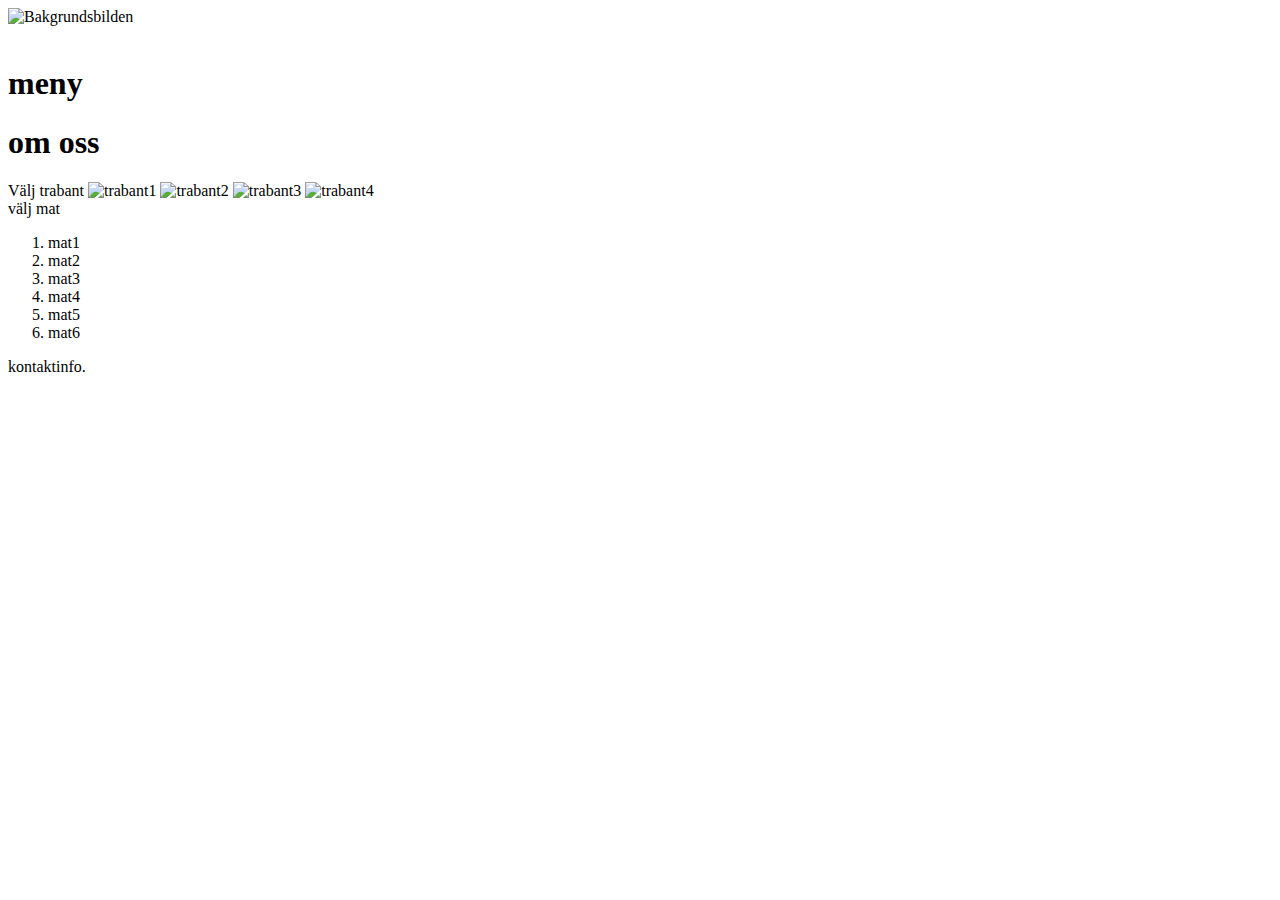
==== meny.html @ 0e176cb3 "Länkat till css. Skapat skeletet för de tre hemsidorna" ====
<!DOCTYPE html>
<html lang="en">
<head>
    <meta charset="UTF-8">
    <meta name="viewport" content="width=device-width, initial-scale=1.0">
    <title>Document</title>
    <link rel="stylesheet" href="css/style.css">
</head>
<body>
    <div id="gridwrapper">
        <img src="" alt="Bakgrundsbilden">
        <nav class="nav">
            <img src="" alt="">
            <h1>meny</h1>
            <h1>om oss</h1>
        </nav>
        
        <main class="Menu-innerGridwrapp">
            <!-- Här ska själva innehållet vara. Där man väljer trabant och maten troligen med 3 fractions i mitten-->
            <article>
                Välj trabant
                <img src="" alt="trabant1">
                <img src="" alt="trabant2">
                <img src="" alt="trabant3">
                <img src="" alt="trabant4">
            </article>

            <article>
                välj mat
                <!--här ska en lista med mat finnas-->
                <ol>
                    <li>mat1</li>
                    <li>mat2</li>
                    <li>mat3</li>
                    <li>mat4</li>
                    <li>mat5</li>
                    <li>mat6</li>
                </ol>
            </article>
        </main>

        <footer>
            kontaktinfo.
            <!--enkel footer med kontaktinfo-->
        </footer>


    </div>
</body>
</html>
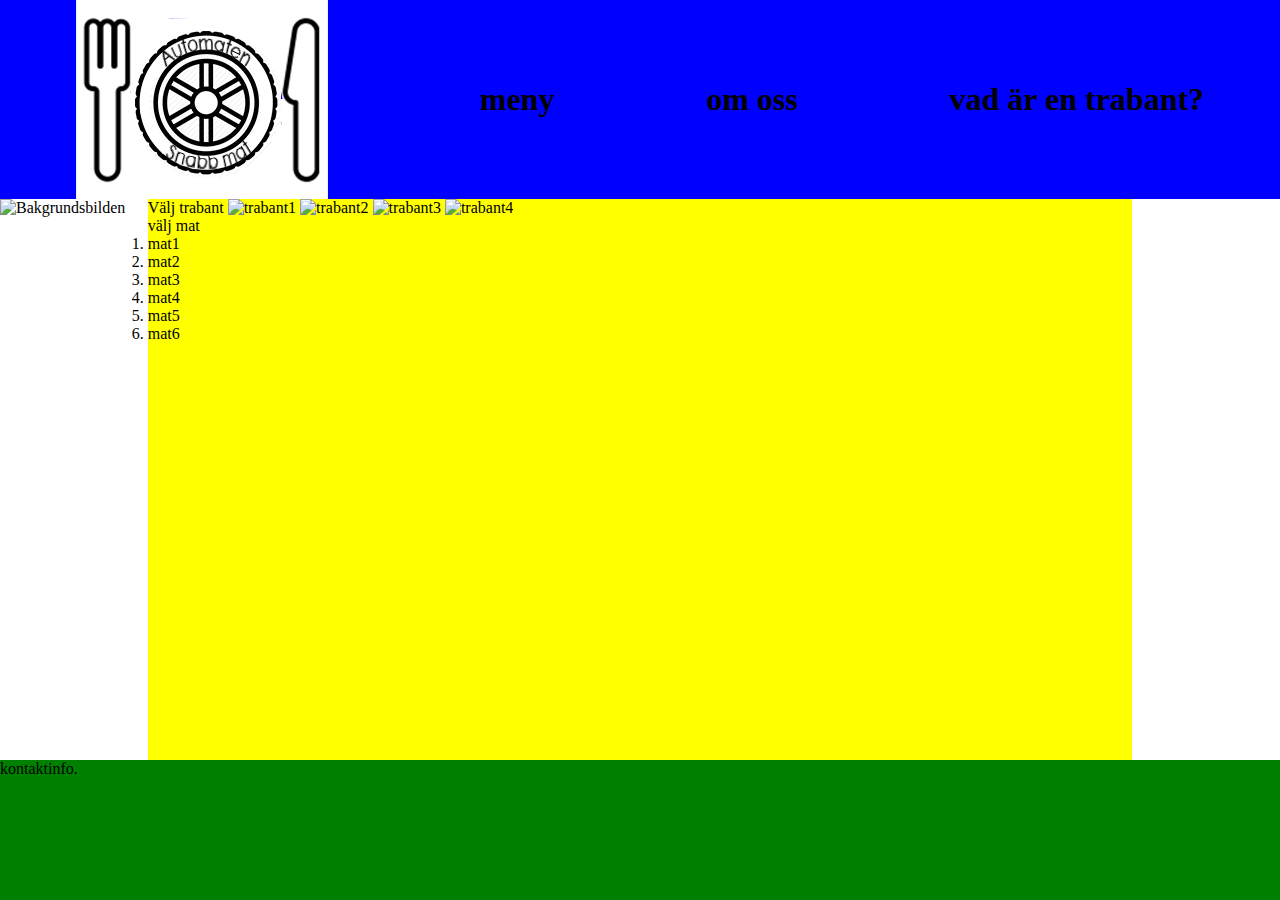
==== commit e083ae9f: "Nu har jag skapat mainsidan och börjat på menysidan. Kopplat css till båda." ====
--- a/meny.html
+++ b/meny.html
@@ -9,13 +9,14 @@
 <body>
     <div id="gridwrapper">
         <img src="" alt="Bakgrundsbilden">
-        <nav class="nav">
-            <img src="" alt="">
+        <nav class="navflex">
+            <img src="misc/AutoMatpsd.png" alt="loggan">
             <h1>meny</h1>
             <h1>om oss</h1>
+            <h1>vad är en trabant?</h1>
         </nav>
         
-        <main class="Menu-innerGridwrapp">
+        <main class="main-innerGridwrapp">
             <!-- Här ska själva innehållet vara. Där man väljer trabant och maten troligen med 3 fractions i mitten-->
             <article>
                 Välj trabant
--- a/css/style.css
+++ b/css/style.css
@@ -0,0 +1,52 @@
+*{
+    margin: 0px;
+    padding: 0px;
+}
+
+#gridwrapper{
+    display: grid;
+    width: 100vw;
+    height: 100vh;
+    grid-template-columns: 0.6fr 4fr 0.6fr;
+    grid-template-rows: 1fr 4fr 1fr;
+    grid-template-areas: 
+    
+    "na na na"
+    "em ma e2"
+    "fo fo fo"
+    ;
+}
+nav{
+    grid-area: na;
+    background-color: blue;
+}
+#empty{
+    grid-area: em;
+    background-color: red;
+}
+#empty2{
+    grid-area: e2;
+    background-color: red;
+}
+footer{
+    grid-area: fo;
+    background-color: green;
+}
+.main-innerGridwrapp{
+    grid-area: ma;
+    background-color: yellow;
+}
+
+/* över här har jag main utseendet för första sidan */
+/* underhär tänker jag fixa med naven */
+
+.navflex{
+    display: flex;
+    justify-content: space-around;
+    align-items: center;
+}
+#loggotyp{
+    height: auto;
+    width: 130px;
+
+}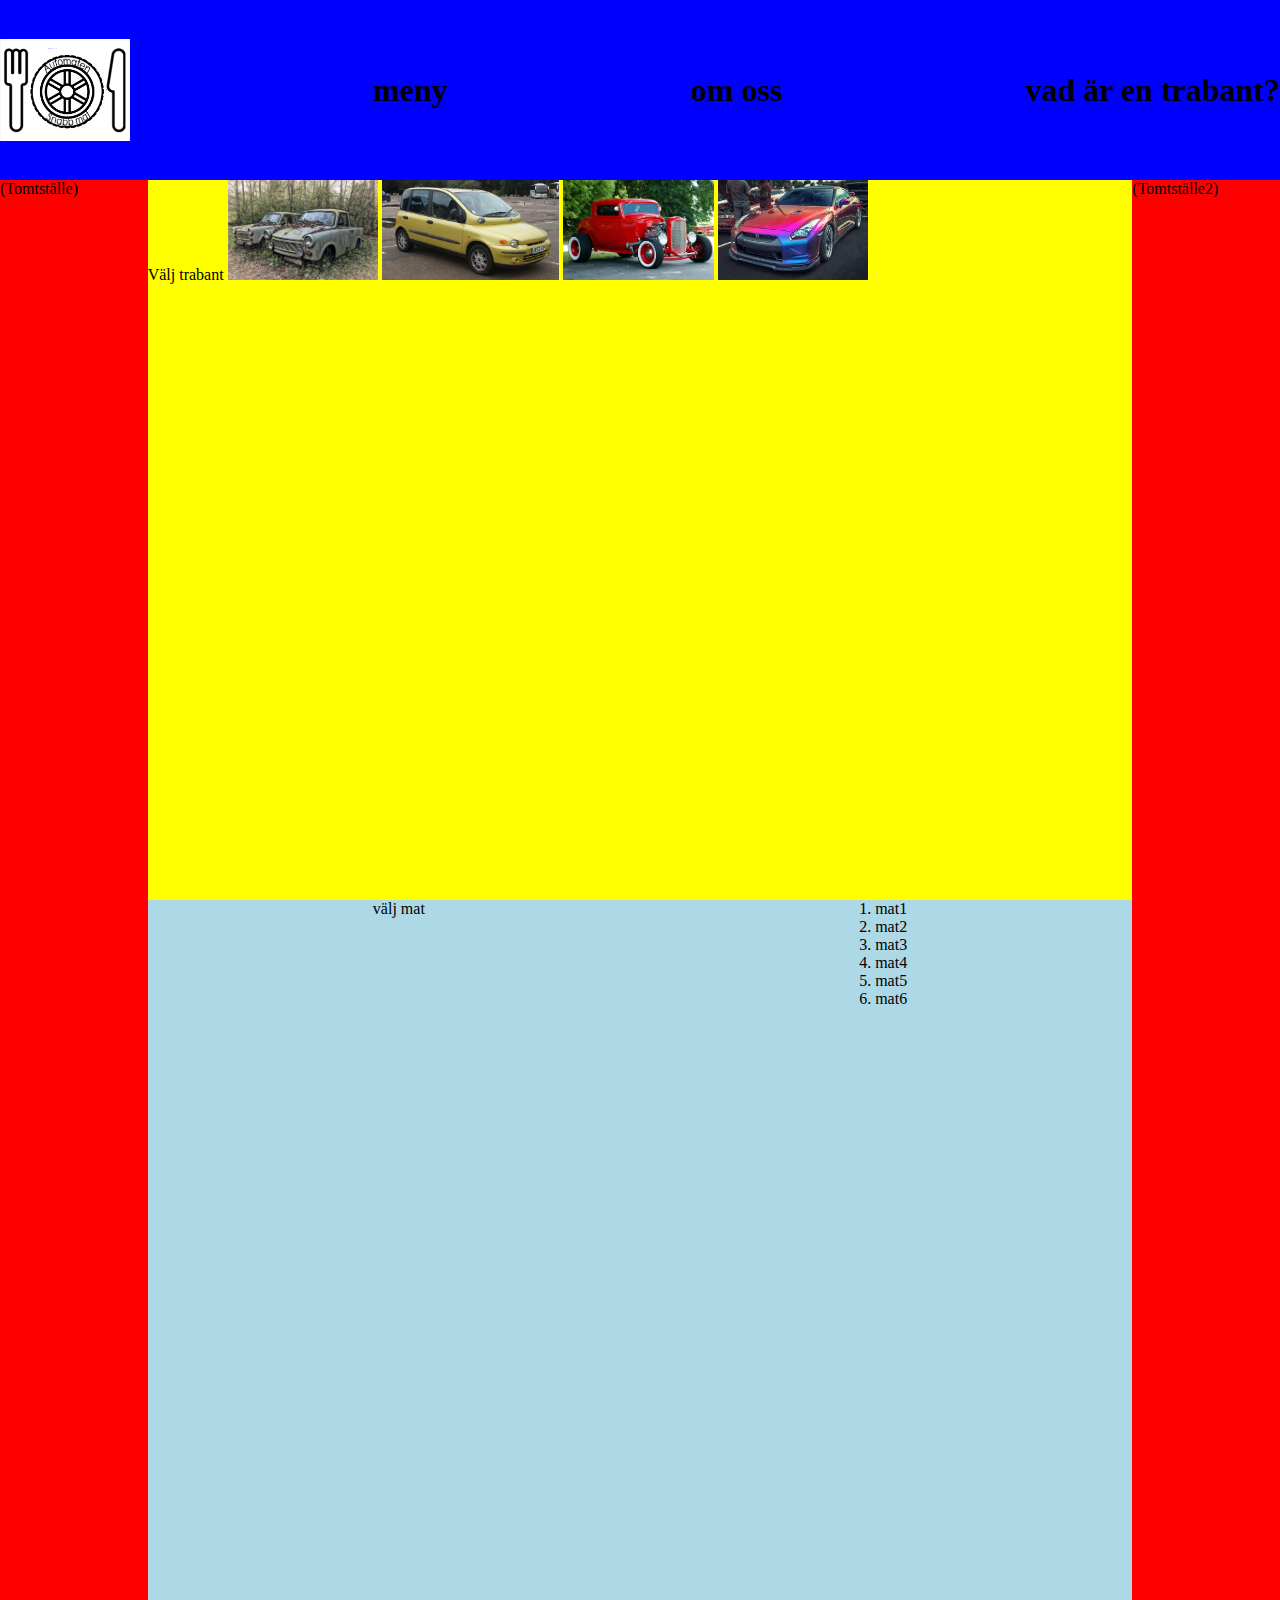
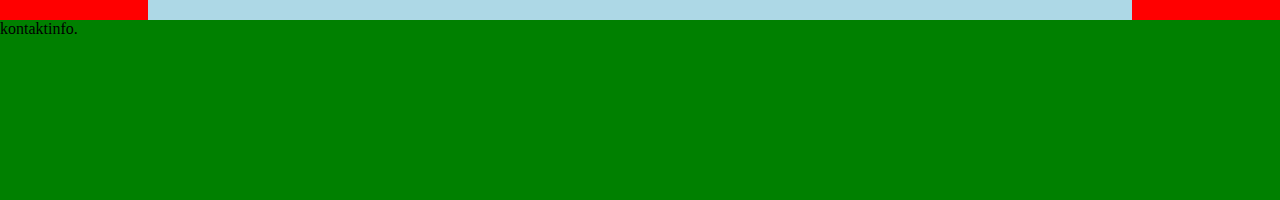
==== commit e13ed707: "Fixat grunden för "main","meny" och "om oss" hemsidorna. samt lagt in lite bilder" ====
--- a/meny.html
+++ b/meny.html
@@ -8,25 +8,25 @@
 </head>
 <body>
     <div id="gridwrapper">
-        <img src="" alt="Bakgrundsbilden">
         <nav class="navflex">
-            <img src="misc/AutoMatpsd.png" alt="loggan">
+            <img src="misc/AutoMatpsd.png" alt="loggan" id="loggotyp">
             <h1>meny</h1>
             <h1>om oss</h1>
             <h1>vad är en trabant?</h1>
         </nav>
-        
-        <main class="main-innerGridwrapp">
+        <div id="empty">(Tomtställe)</div>
+        <div id="empty2">(Tomtställe2)</div>
+        <main class="main-innerGridwrapp" id="menyGriddwrapper">
             <!-- Här ska själva innehållet vara. Där man väljer trabant och maten troligen med 3 fractions i mitten-->
-            <article>
+            
                 Välj trabant
-                <img src="" alt="trabant1">
-                <img src="" alt="trabant2">
-                <img src="" alt="trabant3">
-                <img src="" alt="trabant4">
-            </article>
+                <img src="misc/html5(bild1).jpg" alt="trabant1" class="bilbilder">
+                <img src="misc/html5(bild2).jpg" alt="trabant2" class="bilbilder">
+                <img src="misc/html5(bild3).jpg" alt="trabant3" class="bilbilder">
+                <img src="misc/html5(bild4).jpg" alt="trabant4" class="bilbilder">
+            </main>
 
-            <article>
+            <article id="meny">
                 välj mat
                 <!--här ska en lista med mat finnas-->
                 <ol>
@@ -38,7 +38,7 @@
                     <li>mat6</li>
                 </ol>
             </article>
-        </main>
+
 
         <footer>
             kontaktinfo.
--- a/css/style.css
+++ b/css/style.css
@@ -42,11 +42,37 @@
 
 .navflex{
     display: flex;
-    justify-content: space-around;
+    justify-content: space-between;
     align-items: center;
 }
 #loggotyp{
     height: auto;
     width: 130px;
 
+}
+ /* här är menynsidan */
+#gridwrapper{
+    display: grid;
+    width: 100vw;
+    height: 200vh;
+    grid-template-columns: 0.6fr 4fr 0.6fr;
+    grid-template-rows: 1fr 4fr 4fr 1fr;
+    grid-template-areas: 
+    
+    "na na na"
+    "em ma e2"
+    "em me e2"
+    "fo fo fo"
+    ;
+ 
+}
+#meny{
+    grid-area: me;
+    background: lightblue;
+    display:flex;
+    justify-content: space-around;
+}
+.bilbilder{
+    height: 100px;
+    width: auto;
 }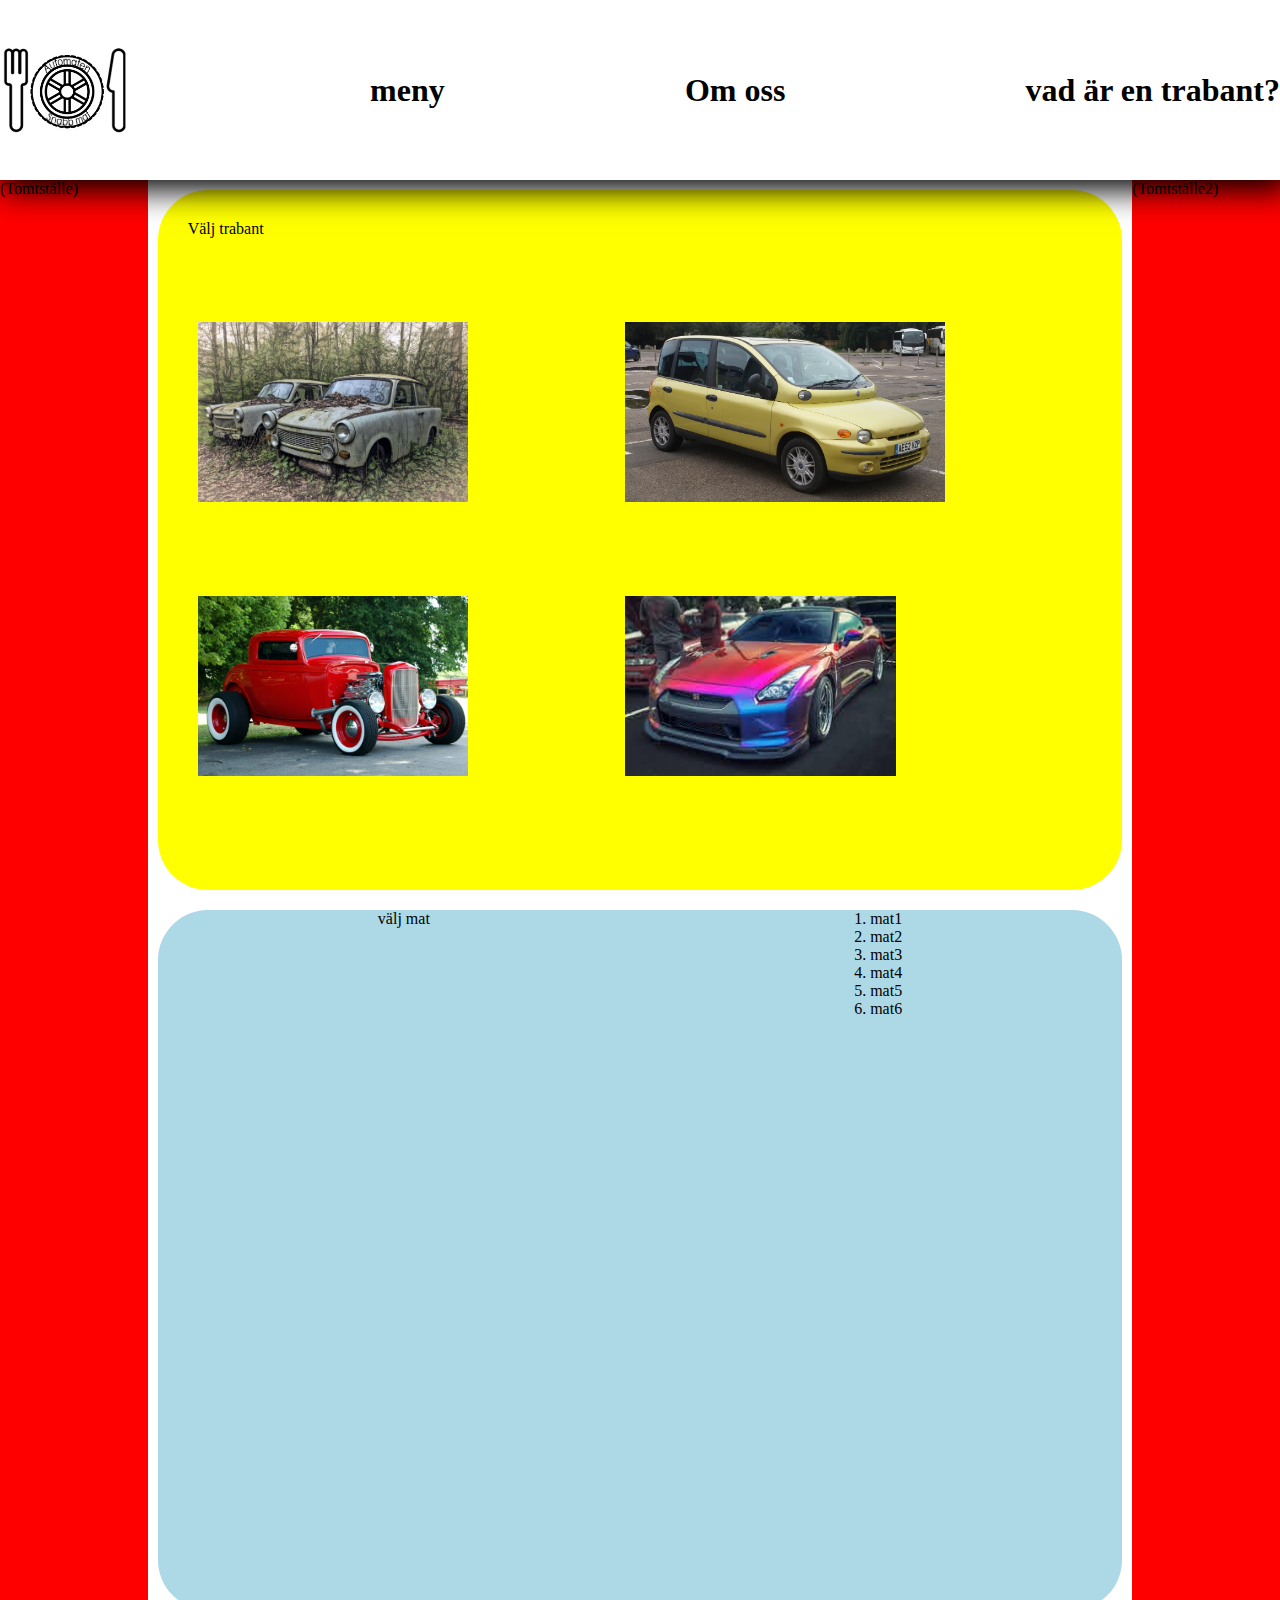
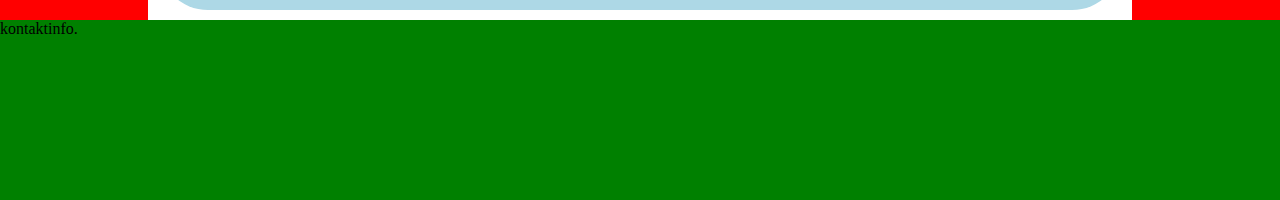
==== commit 8b9da8b1: "Fixat med länkningen i naven samt arbetat med menynsidan" ====
--- a/meny.html
+++ b/meny.html
@@ -10,8 +10,8 @@
     <div id="gridwrapper">
         <nav class="navflex">
             <img src="misc/AutoMatpsd.png" alt="loggan" id="loggotyp">
-            <h1>meny</h1>
-            <h1>om oss</h1>
+           <a href="meny.html"> <h1>meny</h1></a>
+           <a href="Om-Oss.html"><h1>Om oss</h1></a>
             <h1>vad är en trabant?</h1>
         </nav>
         <div id="empty">(Tomtställe)</div>
@@ -20,13 +20,13 @@
             <!-- Här ska själva innehållet vara. Där man väljer trabant och maten troligen med 3 fractions i mitten-->
             
                 Välj trabant
-                <img src="misc/html5(bild1).jpg" alt="trabant1" class="bilbilder">
-                <img src="misc/html5(bild2).jpg" alt="trabant2" class="bilbilder">
-                <img src="misc/html5(bild3).jpg" alt="trabant3" class="bilbilder">
-                <img src="misc/html5(bild4).jpg" alt="trabant4" class="bilbilder">
+                <img src="misc/html5(bild1).jpg" alt="trabant1" class="bilbilder" id="img1">
+                <img src="misc/html5(bild2).jpg" alt="trabant2" class="bilbilder" id="img2">
+                <img src="misc/html5(bild3).jpg" alt="trabant3" class="bilbilder" id="img3">
+                <img src="misc/html5(bild4).jpg" alt="trabant4" class="bilbilder" id="img4">
             </main>
 
-            <article id="meny">
+            <article id="mat_meny">
                 välj mat
                 <!--här ska en lista med mat finnas-->
                 <ol>
--- a/css/style.css
+++ b/css/style.css
@@ -14,11 +14,16 @@
     "na na na"
     "em ma e2"
     "fo fo fo"
+
     ;
+    margin: 0;
 }
 nav{
+    position: relative;
+    z-index: 10;
     grid-area: na;
-    background-color: blue;
+    box-shadow: 5px 5px 30px 5px rgba(0, 0, 0, 80 );
+    background-color: white;
 }
 #empty{
     grid-area: em;
@@ -35,6 +40,17 @@
 .main-innerGridwrapp{
     grid-area: ma;
     background-color: yellow;
+    border-radius: 50px 50px 50px 50px;
+    margin: 10px;
+    padding: 30px;
+    display: grid;
+    grid-template-areas: 
+    
+    "txt txt"
+    "im1 im2"
+    "im3 im4"
+    
+    ;
 }
 
 /* över här har jag main utseendet för första sidan */
@@ -44,6 +60,7 @@
     display: flex;
     justify-content: space-between;
     align-items: center;
+
 }
 #loggotyp{
     height: auto;
@@ -66,13 +83,42 @@
     ;
  
 }
-#meny{
+#mat_meny{
     grid-area: me;
     background: lightblue;
     display:flex;
     justify-content: space-around;
+    border-radius: 50px 50px 50px 50px;
+    margin:10px;
 }
+/* bilder i menyn*/
 .bilbilder{
-    height: 100px;
+    height: 180px;
     width: auto;
+    margin: 10px;
+}
+#img1{
+grid-area: im1;
+}
+#img2{
+grid-area: im2;
+}
+#img3{
+grid-area: im3;
+}
+#img4{
+grid-area: im4;
+}
+/* Här under är det lite styling med text */
+
+a {
+    color: black;
+    text-decoration: none;
+}
+
+a:hover 
+{
+     color:black; 
+     text-decoration:none; 
+     cursor:pointer;  
 }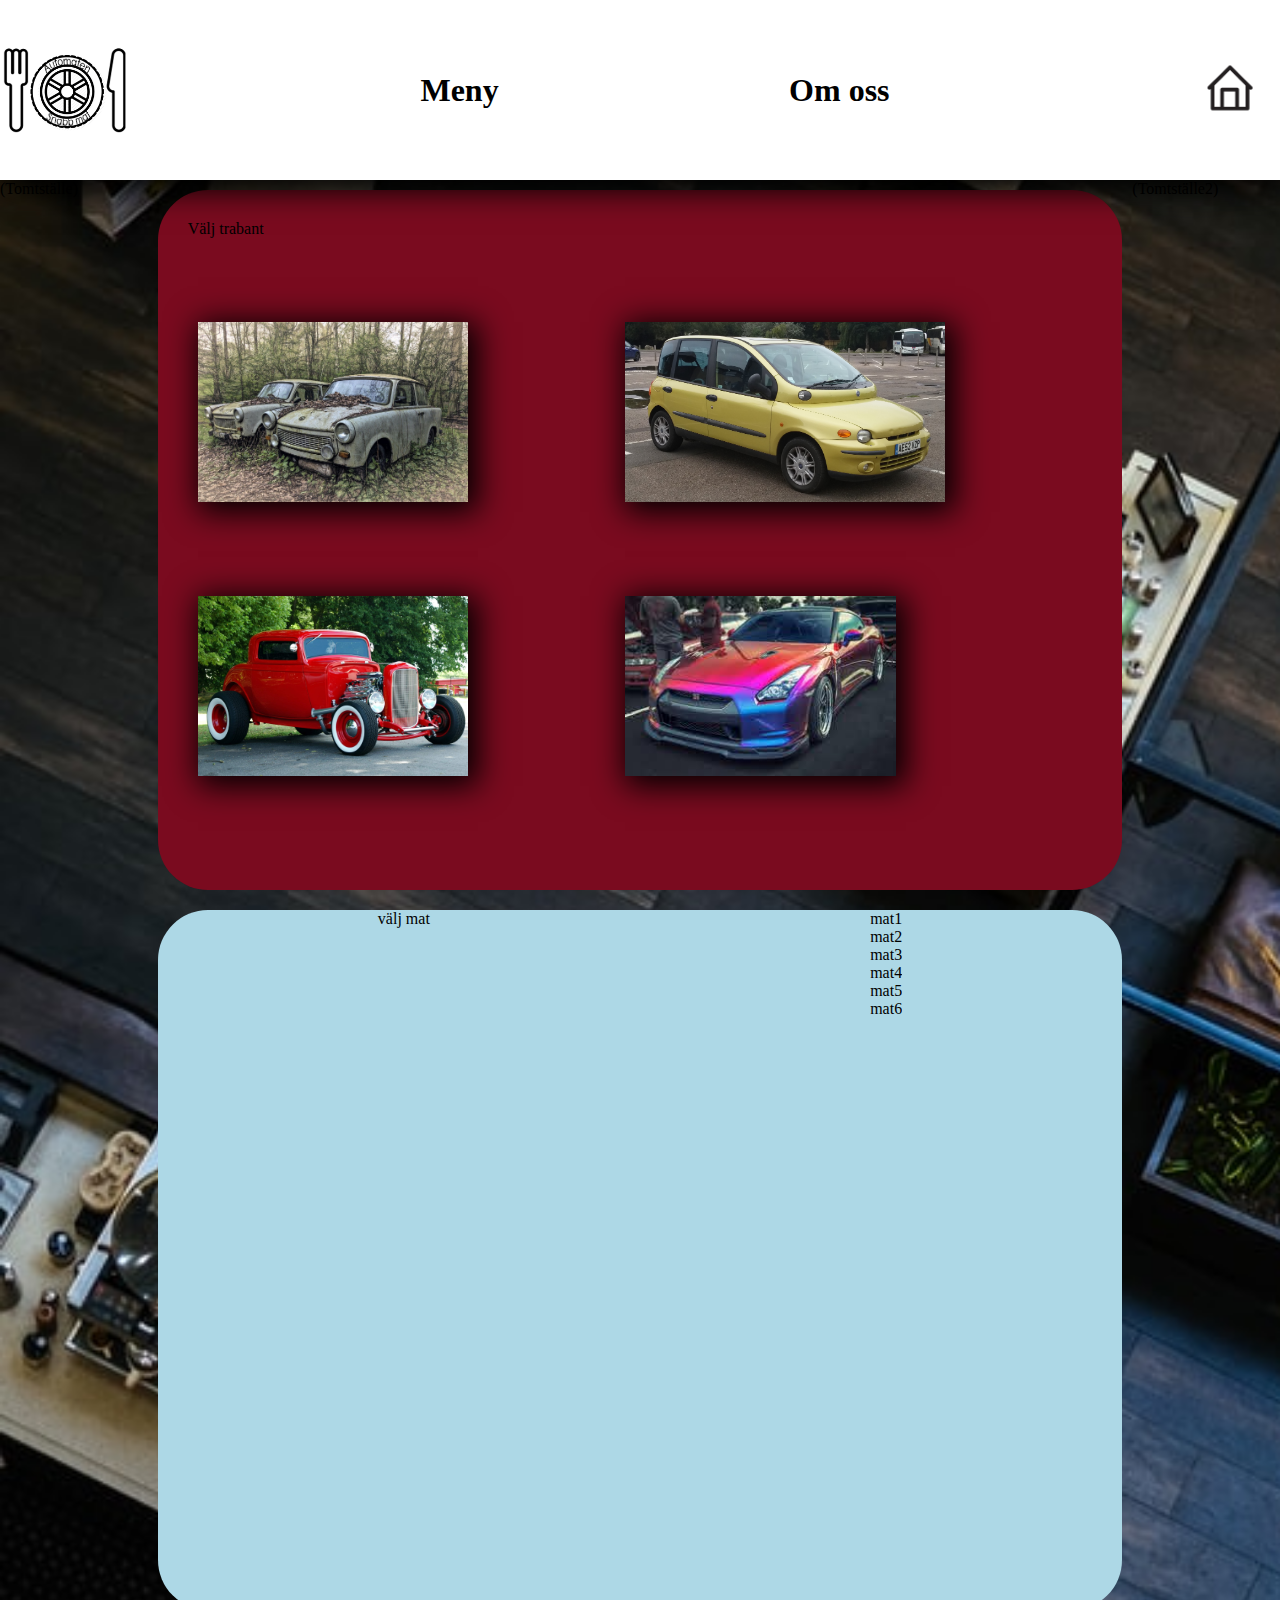
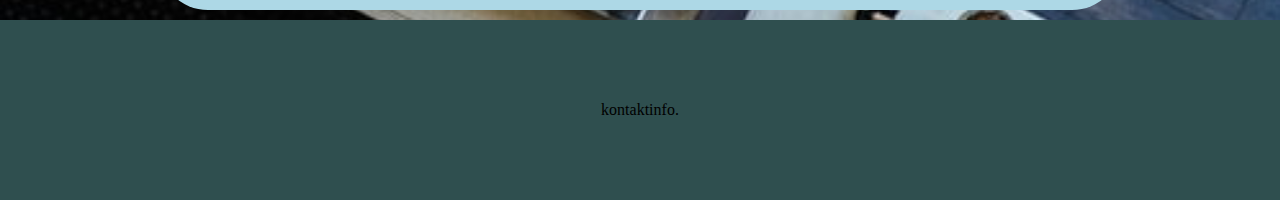
==== commit 7b0a1636: "Stylat hemsidan och färgett det mesta. fortfarande lite kvar. samt ska göra färdigt meny samt om oss" ====
--- a/meny.html
+++ b/meny.html
@@ -9,10 +9,10 @@
 <body>
     <div id="gridwrapper">
         <nav class="navflex">
-            <img src="misc/AutoMatpsd.png" alt="loggan" id="loggotyp">
-           <a href="meny.html"> <h1>meny</h1></a>
-           <a href="Om-Oss.html"><h1>Om oss</h1></a>
-            <h1>vad är en trabant?</h1>
+            <img src="misc/AutoMatpsd.png" alt="logga" id="loggotyp">
+            <a href="meny.html"><div class="navboxes"> <h1>Meny</h1> </div> </a>
+            <a href="Om-Oss.html"><div class="navboxes"> <h1>Om oss</h1> </div> </a>
+            <a href="index.html">  <img src="misc/hem.png" alt="hemknappen" id="hemknapp" ></a>
         </nav>
         <div id="empty">(Tomtställe)</div>
         <div id="empty2">(Tomtställe2)</div>
--- a/css/style.css
+++ b/css/style.css
@@ -1,6 +1,7 @@
 *{
     margin: 0px;
     padding: 0px;
+    overflow-x: hidden;
 }
 
 #gridwrapper{
@@ -17,6 +18,8 @@
 
     ;
     margin: 0;
+    background-image: url(../misc/bakgrund.jpg);
+    background-size: cover;
 }
 nav{
     position: relative;
@@ -27,19 +30,24 @@
 }
 #empty{
     grid-area: em;
-    background-color: red;
 }
 #empty2{
     grid-area: e2;
-    background-color: red;
+
+}
+.tom{
+    background: rgba(0, 0, 0, 0);
 }
 footer{
     grid-area: fo;
-    background-color: green;
+    background-color: darkslategray;
+    display: flex;
+    align-items: center;
+    justify-content: center;
 }
 .main-innerGridwrapp{
     grid-area: ma;
-    background-color: yellow;
+    background-color: #7a0b1f;
     border-radius: 50px 50px 50px 50px;
     margin: 10px;
     padding: 30px;
@@ -62,11 +70,25 @@
     align-items: center;
 
 }
+.navboxen{
+    width: 50px;
+    height: 50px;
+    color: darkslategray;
+}
+
 #loggotyp{
     height: auto;
     width: 130px;
 
 }
+#hemknapp{
+    width: 60px;
+    height: auto;
+    margin: 20px;
+
+}
+
+
  /* här är menynsidan */
 #gridwrapper{
     display: grid;
@@ -96,6 +118,7 @@
     height: 180px;
     width: auto;
     margin: 10px;
+    box-shadow: 5px 5px 30px 5px rgba(0, 0, 0, 80 );
 }
 #img1{
 grid-area: im1;
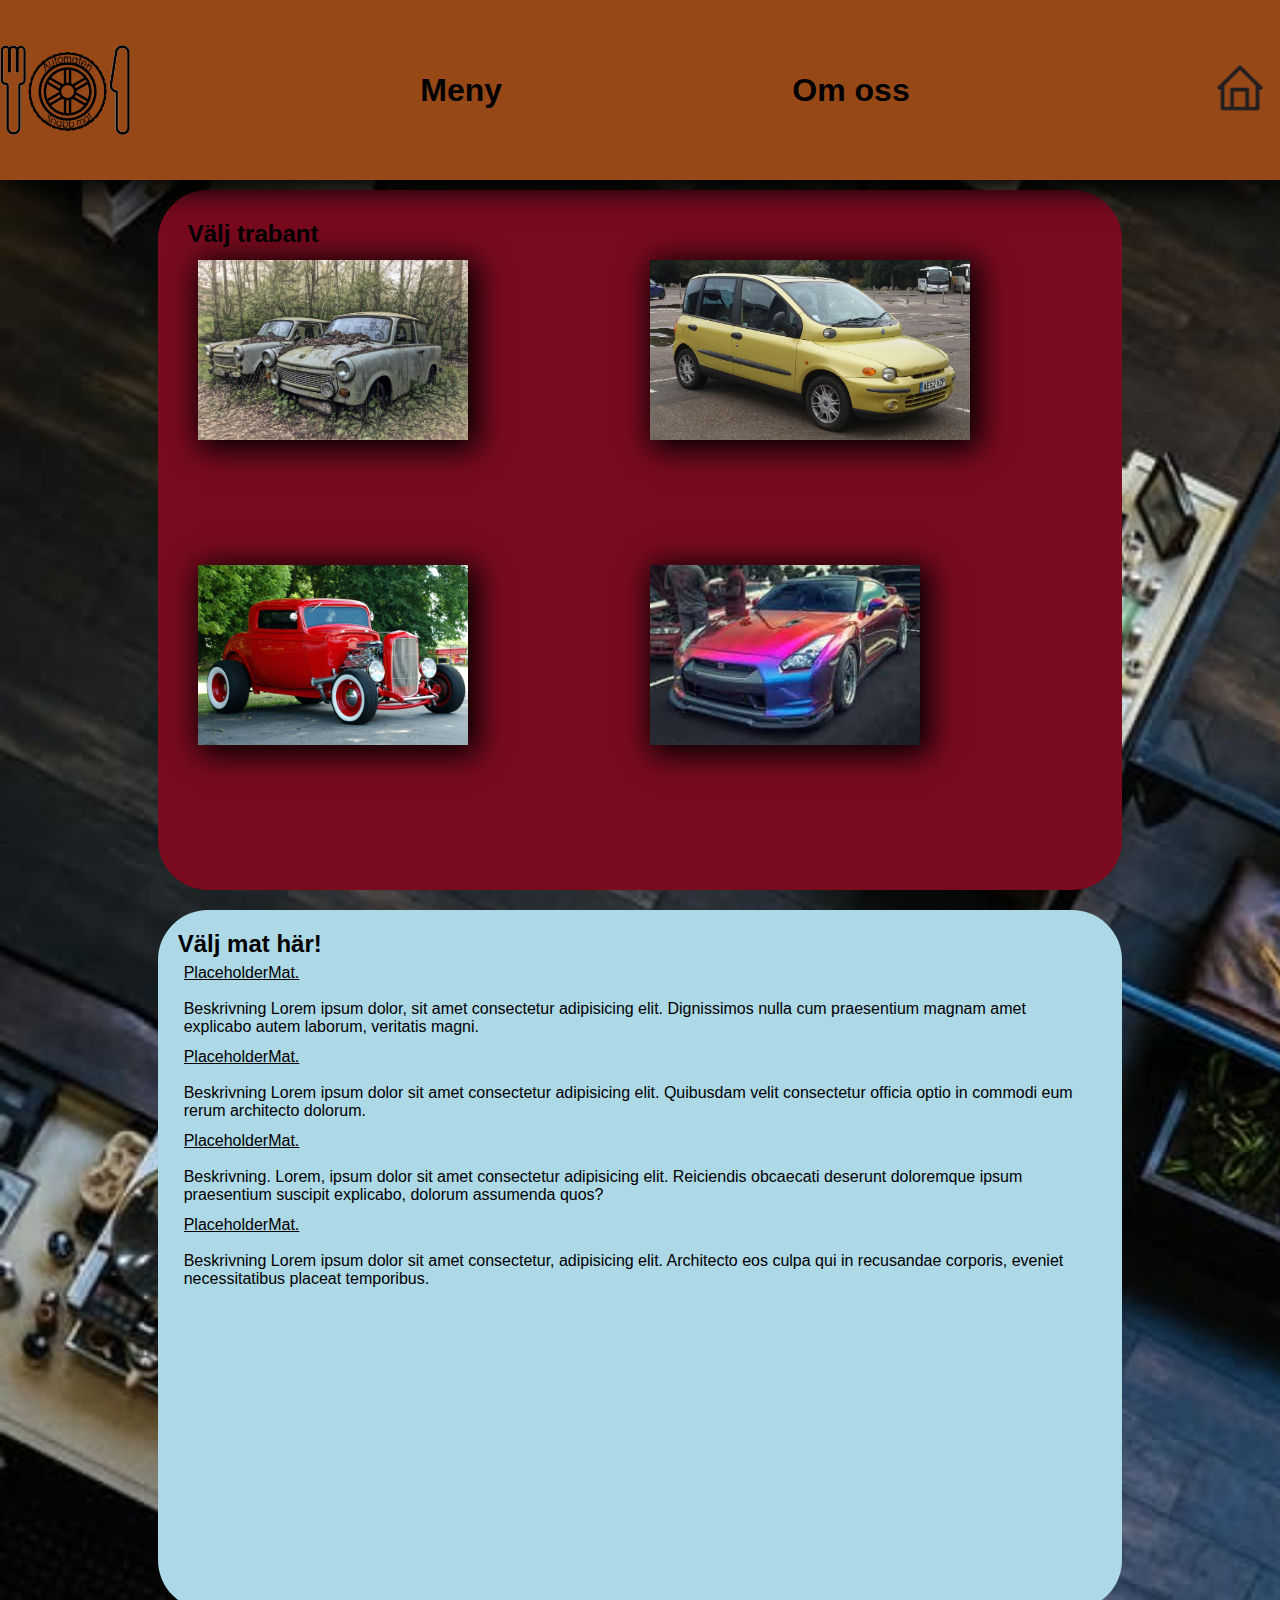
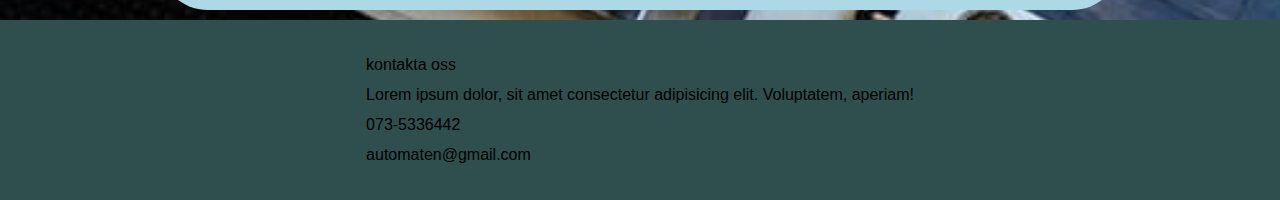
==== commit a30cc542: "de sista ändringarna och finslipning" ====
--- a/meny.html
+++ b/meny.html
@@ -14,12 +14,12 @@
             <a href="Om-Oss.html"><div class="navboxes"> <h1>Om oss</h1> </div> </a>
             <a href="index.html">  <img src="misc/hem.png" alt="hemknappen" id="hemknapp" ></a>
         </nav>
-        <div id="empty">(Tomtställe)</div>
-        <div id="empty2">(Tomtställe2)</div>
+        <div id="empty"></div>
+        <div id="empty2"></div>
         <main class="main-innerGridwrapp" id="menyGriddwrapper">
             <!-- Här ska själva innehållet vara. Där man väljer trabant och maten troligen med 3 fractions i mitten-->
             
-                Välj trabant
+                <h2>Välj trabant</h2>
                 <img src="misc/html5(bild1).jpg" alt="trabant1" class="bilbilder" id="img1">
                 <img src="misc/html5(bild2).jpg" alt="trabant2" class="bilbilder" id="img2">
                 <img src="misc/html5(bild3).jpg" alt="trabant3" class="bilbilder" id="img3">
@@ -27,23 +27,26 @@
             </main>
 
             <article id="mat_meny">
-                välj mat
+                
                 <!--här ska en lista med mat finnas-->
-                <ol>
-                    <li>mat1</li>
-                    <li>mat2</li>
-                    <li>mat3</li>
-                    <li>mat4</li>
-                    <li>mat5</li>
-                    <li>mat6</li>
-                </ol>
+                <ol> <h2>Välj mat här!</h2>
+                    <li><p class="matrubrik">PlaceholderMat.</p><br> Beskrivning Lorem ipsum dolor, sit amet consectetur adipisicing elit. Dignissimos nulla cum praesentium magnam amet explicabo autem laborum, veritatis magni.</li>
+                    <li><p class="matrubrik">PlaceholderMat.</p><br>Beskrivning Lorem ipsum dolor sit amet consectetur adipisicing elit. Quibusdam velit consectetur officia optio in commodi eum rerum architecto dolorum.</li>
+                    <li><p class="matrubrik">PlaceholderMat.</p><br>Beskrivning. Lorem, ipsum dolor sit amet consectetur adipisicing elit. Reiciendis obcaecati deserunt doloremque ipsum praesentium suscipit explicabo, dolorum assumenda quos?</li>
+                    <li><p class="matrubrik">PlaceholderMat.</p><br>Beskrivning Lorem ipsum dolor sit amet consectetur, adipisicing elit. Architecto eos culpa qui in recusandae corporis, eveniet necessitatibus placeat temporibus.</li>
+                   </ol>
             </article>
 
 
-        <footer>
-            kontaktinfo.
-            <!--enkel footer med kontaktinfo-->
-        </footer>
+            <footer>
+                <ul>
+                    <li>kontakta oss</li>
+                    <li>Lorem ipsum dolor, sit amet consectetur adipisicing elit. Voluptatem, aperiam!</li>
+                    <li>073-5336442</li>
+                    <li>automaten@gmail.com</li>
+                </ul>
+                    <!--enkel footer med kontaktinfo-->
+                </footer>
 
 
     </div>
--- a/css/style.css
+++ b/css/style.css
@@ -1,7 +1,9 @@
 *{
     margin: 0px;
     padding: 0px;
+    box-sizing: border-box;
     overflow-x: hidden;
+    font-family: 'Gill Sans', 'Gill Sans MT', Calibri, 'Trebuchet MS', sans-serif;
 }
 
 #gridwrapper{
@@ -13,20 +15,22 @@
     grid-template-areas: 
     
     "na na na"
-    "em ma e2"
+    "em be e2"
     "fo fo fo"
 
     ;
     margin: 0;
     background-image: url(../misc/bakgrund.jpg);
     background-size: cover;
+    overflow-y: visible;
 }
 nav{
     position: relative;
     z-index: 10;
     grid-area: na;
     box-shadow: 5px 5px 30px 5px rgba(0, 0, 0, 80 );
-    background-color: white;
+    background-color: 
+    #964817;
 }
 #empty{
     grid-area: em;
@@ -46,12 +50,14 @@
     justify-content: center;
 }
 .main-innerGridwrapp{
-    grid-area: ma;
+    grid-area: bi;
     background-color: #7a0b1f;
     border-radius: 50px 50px 50px 50px;
     margin: 10px;
     padding: 30px;
     display: grid;
+    grid-template-columns: 1fr 1fr;
+    grid-template-rows: 30px 1fr 1fr;
     grid-template-areas: 
     
     "txt txt"
@@ -59,6 +65,26 @@
     "im3 im4"
     
     ;
+
+}
+
+.textpagewrapper{
+    grid-area: bi;
+    background-color: #7a0b1f;
+    border-radius: 50px 50px 50px 50px;
+    margin: 10px;
+    padding: 30px;
+    display: grid;
+    grid-template-columns:  1fr;
+    grid-template-rows:  1fr;
+    grid-template-areas: 
+    
+    "be"
+
+    ;
+}
+#mainWellcomepage{
+    grid-area: be;
 }
 
 /* över här har jag main utseendet för första sidan */
@@ -84,7 +110,7 @@
 #hemknapp{
     width: 60px;
     height: auto;
-    margin: 20px;
+    margin: 10px;
 
 }
 
@@ -99,7 +125,7 @@
     grid-template-areas: 
     
     "na na na"
-    "em ma e2"
+    "em bi e2"
     "em me e2"
     "fo fo fo"
     ;
@@ -108,10 +134,19 @@
 #mat_meny{
     grid-area: me;
     background: lightblue;
-    display:flex;
+   
     justify-content: space-around;
     border-radius: 50px 50px 50px 50px;
     margin:10px;
+}
+ol{
+    padding: 20px;
+}
+li{
+    padding: 6px;
+}
+.matrubrik{
+    text-decoration: underline;
 }
 /* bilder i menyn*/
 .bilbilder{
@@ -144,4 +179,6 @@
      color:black; 
      text-decoration:none; 
      cursor:pointer;  
-}+}
+/* dokumentation nedanför */
+
